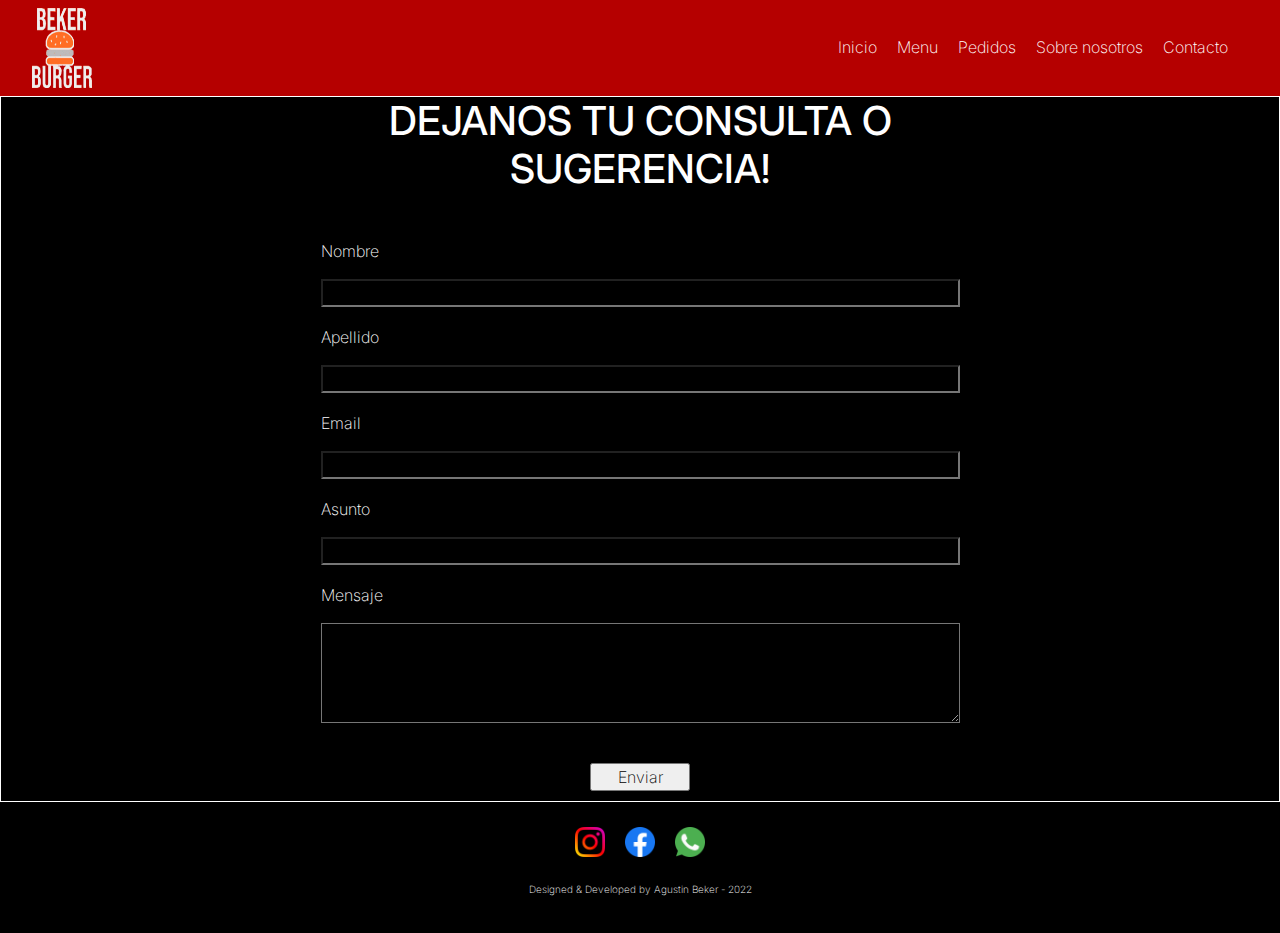
==== pages/contacto.html @ 654eb6b7 "Subida de archivos" ====
<!DOCTYPE html>
<html lang="en">
<head>
    <meta charset="UTF-8">
    <meta http-equiv="X-UA-Compatible" content="IE=edge">
    <meta name="viewport" content="width=device-width, initial-scale=1.0">
    <title>Beker Burger</title>
    <link rel="stylesheet" href="../css/style.css">
    <link rel="preconnect" href="https://fonts.googleapis.com"><link rel="preconnect" href="https://fonts.gstatic.com" crossorigin><link href="https://fonts.googleapis.com/css2?family=Inter:wght@900&display=swap" rel="stylesheet">
    <link rel="shortcut icon" href="../assets/bburgericono.png">
    <link href="https://cdn.jsdelivr.net/npm/bootstrap@5.2.3/dist/css/bootstrap.min.css" rel="stylesheet">
    <script src="https://cdn.jsdelivr.net/npm/bootstrap@5.2.3/dist/js/bootstrap.bundle.min.js"></script>
</head>
<body class="bg-black">
    <header>
        <nav class="navbar navbar-expand-sm navbar-dark" id="barra-nav">
            <div class="container-fluid">
                <a href="../index.html"><img class="logo" src="../assets/logoburger.png" alt="logo"></a>
                <button class="navbar-toggler" type="button" data-bs-toggle="collapse" data-bs-target="#collapsibleNavbar">
                    <span class="navbar-toggler-icon"></span>
                </button>
                <div class="collapse navbar-collapse  container-nav" id="collapsibleNavbar">
                    <ul class="navbar-nav navbar-accesos">
                    <li class="nav-item">
                        <a href="../index.html">Inicio</a>
                    </li>
                    <li class="nav-item">
                        <a href="./menu.html">Menu</a>
                    </li>
                    <li class="nav-item">
                        <a href="./pedidos.html">Pedidos</a>
                    </li>
                    <li class="nav-item">
                        <a href="./sobre-nosotros.html">Sobre nosotros</a>
                    </li>
                    <li class="nav-item">
                        <a href="./contacto.html">Contacto</a>
                    </li>  
                    
                    </ul>
                </div>
                </div>
            </nav>

    </header>

    <main>
        <section class="container-consulta">
            <div class="div-consulta">
            <form action="" method="get" class="formulario">
                <div class="consulta">
                    <h1>DEJANOS TU CONSULTA O SUGERENCIA!</h1>
                </div>

                <label for="nombre" class="form-label">Nombre</label>
                <input type="text" id="nombre" class="form-input" required />

                <label for="apellido" class="form-label">Apellido</label>
                <input type="text" id="apellido" class="form-input" required />

                <label for="email" class="form-label">Email</label>
                <input type="email" id="email" class="form-input" required />

                <label for="asunto" class="form-label">Asunto</label>
                <input type="text" id="asunto" class="form-input" required />

                <label for="mensaje" class="form-label">Mensaje</label>
                <textarea id="mensaje" class="form-textarea" required></textarea>

                <input type="submit" class="btn-submit" value="Enviar" />
            </form>
            </div>
        </section>
    </main>

    <footer class="footer">
        <div>
            <p>Designed & Developed by Agustin Beker - 2022</p>
        </div>
        <div class="container-redes-footer">
            <div>
                <a target="_blank" href="https://www.instagram.com/agustin.beker"
                ><img src="../assets/instagram.png" alt="instagram">
                </a>
            </div>
            <div>
                <a target="_blank" href="https://www.facebook.com/Agustin.Beker19"
                ><img src="../assets/facebook.png" alt="facebook">
                </a>
            </div>
            <div>
                <a target="_blank" href="https://api.whatsapp.com/send?phone=%2B5492325686594&text=Hola%21%0AMe+gustaria+pedirte+una+hamburguesa%21"
                ><img src="../assets/whatsapp.png" alt="whatsapp">
                </a>
            </div>
        </div>
        

    </footer>

</body>
</html>
---- css/style.css ----
*{
    margin: 0;
    padding: 0;
    box-sizing: border-box;
}
/* HEADER */

header{
    width: 100%;
    
}

.navbar{
    display: flex;
    justify-content: space-between;
    background: rgba(255, 0, 0, 0.71);
    align-items: center;
    
}


.logo{
    width: 80px;
    height: 80px;
    padding-left: 20px;
}

.navbar-accesos{
    display: flex;
    justify-content: center;
    gap: 20px;
    padding-right: 40px;
}

/* header ul li {
    display: flex;
    text-decoration: none;
    list-style: none;
    text-align: right;
} */
.container-nav {
    display: flex;
    text-decoration: none;
    list-style: none;
    text-align: right;
    justify-content: flex-end;
}

header ul li a{
    position: relative; 
    font-family: 'Inter';
    font-style: normal;
    font-weight: 200;
    font-size: 16px;
    line-height: 19px;
    text-align: right;
    color: #ffffff;
    text-decoration: none;
    gap: 40px;
}





/* FIN HEADER */

body {
    background-color: black;
    display: flex;
    flex-direction: column;
    min-height: 100vh;
}


.container{
    display: flex; 
    justify-content: center;
    margin-top: 10px;
}

.container-burger{
    display: flex;
    justify-content: center;
    gap: 150px;
    padding-top: 50px;
    width: 100%;
    flex-wrap: wrap;
}

.container-burger div {
    display: flex;
    width: 16%;
    flex-wrap: wrap;
    justify-content: center;
}

.container-burger div h1{
    color: white;
    text-align: center;
    padding-top: 15px;
}

.container-burger div img{
    width: 175px;
    height: 175px;
    border-radius: 10px;
    
    width: var(--s);
    aspect-ratio: 1;
    outline: calc(var(--s)/2) solid #0009;
    outline-offset: calc(var(--s)/-2);
    cursor: pointer;
    transition: 0.3s;
  }
  .container-burger div img:hover {
    outline: var(--b) solid var(--c);
    outline-offset: var(--g);
  }


.img-principal{
    display: flex;
    object-fit: cover;
    width: 1186px;
    height: 292px;
}

.container-imagenes{
    width: 100%;
    display: flex;
    gap: 30px;
    justify-content: center;
}


.cartel{
    display: flex;
    flex-direction: column;
    background: rgba(255, 0, 0, 0.71);
    width: 35%;
    justify-items: center;
    align-items: center;
    justify-content: space-around;
}

.p-cartel{
    font-family: 'Inter';
    font-style: normal;
    font-weight: 200;
    font-size: 24px;
    line-height: 29px;
    text-align: center;
    color: #000000;
}



.boton-ver-mas{
    display: flex;
    width: 117px;
    height: 52px;
    background: rgba(235, 255, 0, 0.46);
    align-items: center;
    justify-content: center;
}

.boton-ver-mas:hover{
    transform: translateY(0) scale(1.5);
}

.letra-boton-ver-mas{
    font-family: 'Inter';
    font-style: normal;
    font-weight: 200;
    font-size: 16px;
    line-height: 19px;
    text-align: center;
    color: #000000;
    text-shadow: 0px 2px 2px rgba(0, 0, 0, 0.25);
    text-decoration: none;
}

.cartel-imagen{ 
    display: flex;
    justify-content: center;
    align-items: center;
    width: 35%;
}

.hamburguesa-index-cartel{ 
    object-fit: cover;
    width: 311px;
    height: 250px;
}


/* PEDIDOS */

.container-pedidos{
    display: flex; 
    justify-content: center;
    margin-top: 10px;
}


.pedidos-textos{
    margin-top: 20px;
    margin-bottom: 10px;
    text-align: center;
    border-color: white;
    border-width: 1px;
    border-style: solid;
}

.pedidos-textos h1{
    padding-top: 30px;
    font-family: 'Inter';
    color: #FFFFFF;
    font-style: normal;
    font-weight: 200;
    font-size: 50px;
    line-height: 40px;
    text-align: center;
    text-decoration: underline;
}

.pedidos-textos p{
    font-family: 'Inter';
    color: #FFFFFF;
    font-style: normal;
    font-weight: 200;
    font-size: 16px;
    line-height: 40px;
    text-align: center;
    margin: 50px 50px 50px 50px;
    background: rgba(255, 0, 0, 0.71);
}

.flecha1{
    display: flex; 
    justify-content: center;
    margin-top: 30px;
}

.flecha1 img{
    height: 100px;
    width: 100px;
}

/* FIN PEDIDOS */

/* SOBRE-NOSOTROS */

.container-nosotros{
    padding: 30px 10px 30px 10px;
    margin-left: 400px;
    margin-right: 400px;
    margin-top: 30px;
    border-color: white;
    border-width: 1px;
    border-style: solid;
}

.nosotros{
    font-family: 'Inter';
    font-style: normal;
    font-weight: 200;
    font-size: 80px;
    margin-bottom: 100px;
    text-align: center;
    color: #FFFFFF;
}

.texto-nosotros{
    font-family: 'Inter';
    font-style: normal;
    font-weight: 200;
    font-size: 22px;
    margin-bottom: 300px;
    line-height: 29px;
    text-align: center;
    color: #FFFFFF;
}

/* FIN NOSOTROS */

/*Formulario*/


.div-consulta{
    display: flex;
    border-color: white;
    border-width: 1px;
    border-style: solid;
    padding-bottom: 10px;
}

.consulta{
    text-align: center;
    margin-bottom: 30px;
    font-family: 'Inter';
    color: #FFFFFF;
    font-style: normal;
}

.formulario {
    display: flex;
    flex-direction: column;
    margin: 0 auto;
    width: 50%;
}
.form-label {
    font-family: 'Inter';
    color: #FFFFFF;
    font-style: normal;
    font-weight: 200;
    font-size: 16px;
    line-height: 40px;
}
.form-input {
    margin-bottom: 10px;
    font-family: 'Inter';
    font-style: normal;
    font-weight: 200;
    font-size: 16px;
    background-color: transparent;
    color: #FFFFFF;
}
.form-textarea {
    margin-bottom: 40px;
    height: 100px;
    font-family: 'Inter';
    font-style: normal;
    font-weight: 200;
    font-size: 16px;
    background-color: transparent;
    color: #FFFFFF;
}

.btn-submit{
    display: flex;
    align-items: center; 
    justify-content: center;
    margin: 0 auto;
    font-family: 'Inter';
    font-style: normal;
    font-weight: 200;
    width: 100px;
}

.btn-submit:hover{
    background-color: red;
    transform: translateY(0) scale(1);
}
/*Fin formulario*/

/* FOOTER */

.footer{
    display: flex;
    flex-direction: column-reverse;
    align-items: center;
    justify-content: center;
    gap: 20px;
    height: auto;
    padding: 20px;
    margin-top: auto;
}

.container-redes-footer{
    display: flex;
    justify-content: center ;
}

.footer p{
    color: #FFFFFF;
    font-family: 'Inter';
    font-style: normal;
    font-weight: 200;
    font-size: 10px;
}


.footer div a img{ 
    margin: 5px 10px 5px 10px;
    height:30px;
}


/* FIN FOOTER */



/* RESPONSIVE */

@media (max-width:  320px){
    .container-imagenes {
        width: 100%;
        display: flex;
        flex-direction: column-reverse;
        align-items: center;}
}


@media (max-width:  767px) and (min-width: 321px){
    .container-imagenes {
        width: 100%;
        display: flex;
        flex-direction: column-reverse;
        align-items: center;
    }
    .cartel-imagen{ 
        width: 50%;
    }
        
    .cartel{
        width: 50%;
    }
    .container-burger div {
        display: flex;
        flex-wrap: wrap;
        justify-content: center;
        align-items: center;
    }
}





@media (min-width: 768px){
    header{
        width: 100%;
        
    }
    
    .navbar{
        display: flex;
        justify-content: space-between;
        background: rgba(255, 0, 0, 0.71);
        align-items: center;
        
    }
    
    
    .logo{
        width: 80px;
        height: 80px;
        padding-left: 20px;
    }
    
    .navbar-accesos{
        display: flex;
        justify-content: center;
        gap: 20px;
        padding-right: 40px;
    }
    
    .container-nav {
        display: flex;
        text-decoration: none;
        list-style: none;
        text-align: right;
        justify-content: flex-end;
    }
    
    header ul li a{
        position: relative; 
        font-family: 'Inter';
        font-style: normal;
        font-weight: 200;
        font-size: 16px;
        line-height: 19px;
        text-align: right;
        color: #ffffff;
        text-decoration: none;
        gap: 40px;
    }
}

/* FIN RESPONSIVE */
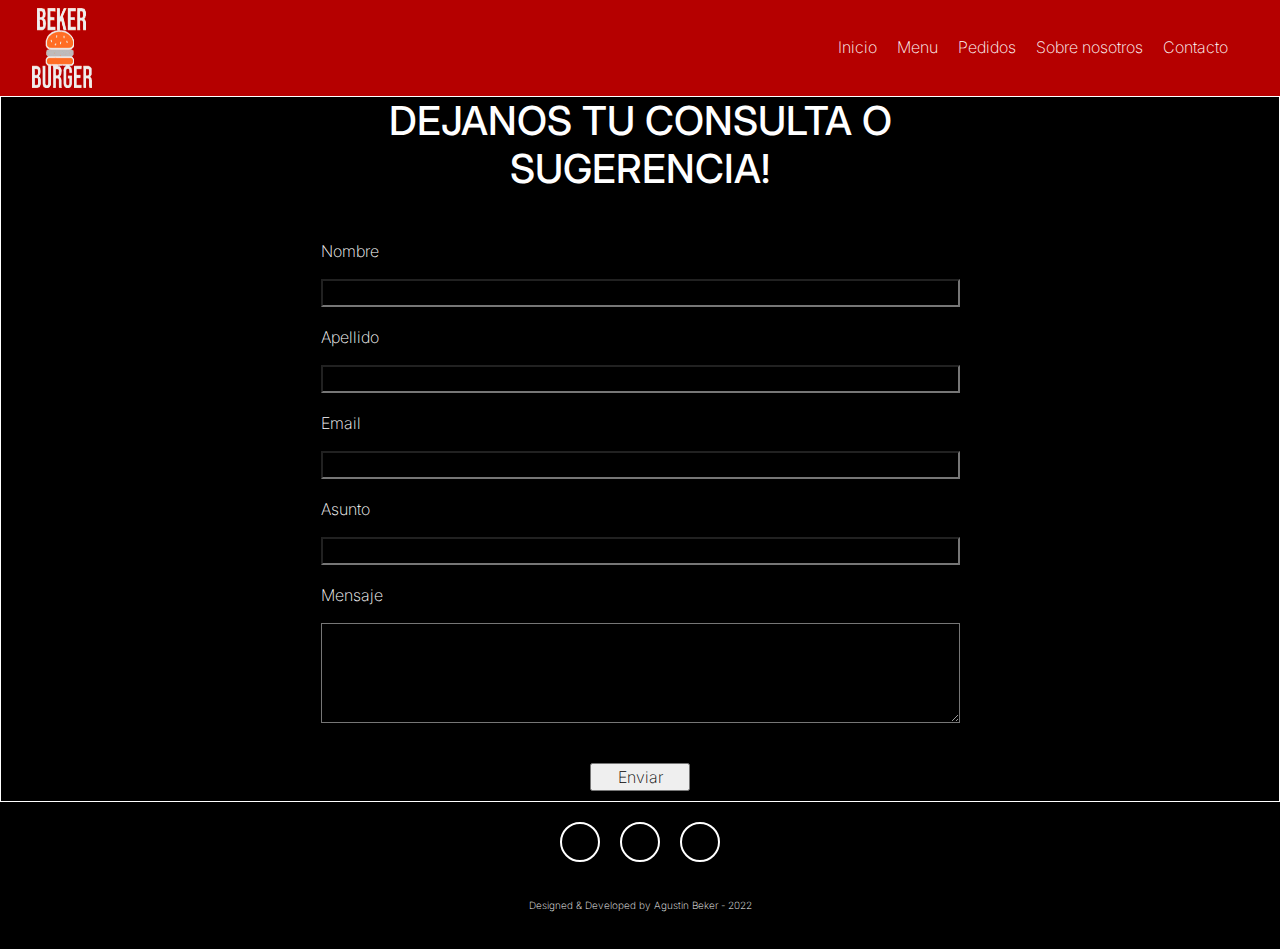
==== commit 5553fc7e: "Acomodados todos los footers" ====
--- a/pages/contacto.html
+++ b/pages/contacto.html
@@ -8,6 +8,7 @@
     <link rel="stylesheet" href="../css/style.css">
     <link rel="preconnect" href="https://fonts.googleapis.com"><link rel="preconnect" href="https://fonts.gstatic.com" crossorigin><link href="https://fonts.googleapis.com/css2?family=Inter:wght@900&display=swap" rel="stylesheet">
     <link rel="shortcut icon" href="../assets/bburgericono.png">
+    <link rel="stylesheet" href="https://use.fontawesome.com/releases/v5.6.3/css/all.css" integrity="sha384-UHRtZLI+pbxtHCWp1t77Bi1L4ZtiqrqD80Kn4Z8NTSRyMA2Fd33n5dQ8lWUE00s/" crossorigin="anonymous">
     <link href="https://cdn.jsdelivr.net/npm/bootstrap@5.2.3/dist/css/bootstrap.min.css" rel="stylesheet">
     <script src="https://cdn.jsdelivr.net/npm/bootstrap@5.2.3/dist/js/bootstrap.bundle.min.js"></script>
 </head>
@@ -74,28 +75,23 @@
     </main>
 
     <footer class="footer">
+        <ul class="container-footer">
+            <li>
+                <a target="_blank" href="https://www.facebook.com/Agustin.Beker19">
+                    <i class="fab fa-facebook-f icon"></i>    </a>
+            </li>
+            <li>
+                <a target="_blank" href="https://www.instagram.com/agustin.beker">
+                    <i class="fab fa-instagram icon"></i></a>
+            </li>
+            <li>
+                <a target="_blank" href="https://api.whatsapp.com/send?phone=%2B5492325686594&text=Hola%21%0AMe+gustaria+pedirte+una+hamburguesa%21">
+                    <i class="fab fa-whatsapp icon"></i></a></li>
+        </ul>
+        
         <div>
             <p>Designed & Developed by Agustin Beker - 2022</p>
         </div>
-        <div class="container-redes-footer">
-            <div>
-                <a target="_blank" href="https://www.instagram.com/agustin.beker"
-                ><img src="../assets/instagram.png" alt="instagram">
-                </a>
-            </div>
-            <div>
-                <a target="_blank" href="https://www.facebook.com/Agustin.Beker19"
-                ><img src="../assets/facebook.png" alt="facebook">
-                </a>
-            </div>
-            <div>
-                <a target="_blank" href="https://api.whatsapp.com/send?phone=%2B5492325686594&text=Hola%21%0AMe+gustaria+pedirte+una+hamburguesa%21"
-                ><img src="../assets/whatsapp.png" alt="whatsapp">
-                </a>
-            </div>
-        </div>
-        
-
     </footer>
 
 </body>
--- a/css/style.css
+++ b/css/style.css
@@ -112,11 +112,11 @@
     outline-offset: calc(var(--s)/-2);
     cursor: pointer;
     transition: 0.3s;
-  }
-  .container-burger div img:hover {
+}
+.container-burger div img:hover {
     outline: var(--b) solid var(--c);
     outline-offset: var(--g);
-  }
+}
 
 
 .img-principal{
@@ -129,63 +129,25 @@
 .container-imagenes{
     width: 100%;
     display: flex;
-    gap: 30px;
-    justify-content: center;
+    gap: 200px;
+    justify-content: center;
+    margin-top: 10px;
 }
 
 
 .cartel{
     display: flex;
-    flex-direction: column;
-    background: rgba(255, 0, 0, 0.71);
-    width: 35%;
+    width: 50%;
     justify-items: center;
     align-items: center;
-    justify-content: space-around;
-}
-
-.p-cartel{
-    font-family: 'Inter';
-    font-style: normal;
-    font-weight: 200;
-    font-size: 24px;
-    line-height: 29px;
-    text-align: center;
-    color: #000000;
-}
-
-
-
-.boton-ver-mas{
-    display: flex;
-    width: 117px;
-    height: 52px;
-    background: rgba(235, 255, 0, 0.46);
+}
+
+
+.cartel-imagen{ 
+    display: flex;
+    justify-content: right;
     align-items: center;
-    justify-content: center;
-}
-
-.boton-ver-mas:hover{
-    transform: translateY(0) scale(1.5);
-}
-
-.letra-boton-ver-mas{
-    font-family: 'Inter';
-    font-style: normal;
-    font-weight: 200;
-    font-size: 16px;
-    line-height: 19px;
-    text-align: center;
-    color: #000000;
-    text-shadow: 0px 2px 2px rgba(0, 0, 0, 0.25);
-    text-decoration: none;
-}
-
-.cartel-imagen{ 
-    display: flex;
-    justify-content: center;
-    align-items: center;
-    width: 35%;
+    width: 50%;
 }
 
 .hamburguesa-index-cartel{ 
@@ -244,8 +206,8 @@
 }
 
 .flecha1 img{
-    height: 100px;
-    width: 100px;
+    height: 80px;
+    width: 80px;
 }
 
 /* FIN PEDIDOS */
@@ -359,7 +321,7 @@
 
 .footer{
     display: flex;
-    flex-direction: column-reverse;
+    flex-direction: column;
     align-items: center;
     justify-content: center;
     gap: 20px;
@@ -368,7 +330,7 @@
     margin-top: auto;
 }
 
-.container-redes-footer{
+.container-footer{
     display: flex;
     justify-content: center ;
 }
@@ -382,11 +344,70 @@
 }
 
 
-.footer div a img{ 
-    margin: 5px 10px 5px 10px;
-    height:30px;
-}
-
+.container-footer {
+    display: flex;
+    top: 50%;
+    left: 50%;
+    padding-left:0;
+}
+
+.container-footer li {
+    list-style: none;
+}
+
+.container-footer li a {
+    width: 40px;
+    height: 40px;
+    text-align: center;
+    font-size: 23px;
+    margin: 0 10px;
+    display: block;
+    border-radius: 50%;
+    position: relative;
+    overflow: hidden;
+    border: 2px solid #fff;
+    z-index: 1;
+}
+
+.container-footer li a .icon {
+    position: relative;
+    color: #ffffff;
+    transition: .5s;
+    z-index: 3;
+}
+
+.container-footer li a:hover .icon {
+    color: #fff;
+    transform: rotateY(360deg);
+}
+
+.container-footer li a:before {
+    content: "";
+    position: absolute;
+    top: 100%;
+    left: 0;
+    width: 100%;
+    height: 100%;
+    background: #f00;
+    transition: .5s;
+    z-index: 2;
+}
+
+.container-footer li a:hover:before {
+    top: 0;
+}
+
+.container-footer li:nth-child(1) a:before{
+    background: #3b5999;
+}
+
+.container-footer li:nth-child(2) a:before{
+    background: #b80969;
+}
+
+.container-footer li:nth-child(3) a:before {
+    background: #2b9900;
+}
 
 /* FIN FOOTER */
 
@@ -409,13 +430,16 @@
         display: flex;
         flex-direction: column-reverse;
         align-items: center;
+        margin-top: 40px;
     }
     .cartel-imagen{ 
         width: 50%;
+        justify-content: center;
     }
         
     .cartel{
         width: 50%;
+        justify-content: center;
     }
     .container-burger div {
         display: flex;
@@ -423,10 +447,10 @@
         justify-content: center;
         align-items: center;
     }
-}
-
-
-
+    .footer{
+        margin-top: 40px;
+    }
+}
 
 
 @media (min-width: 768px){
